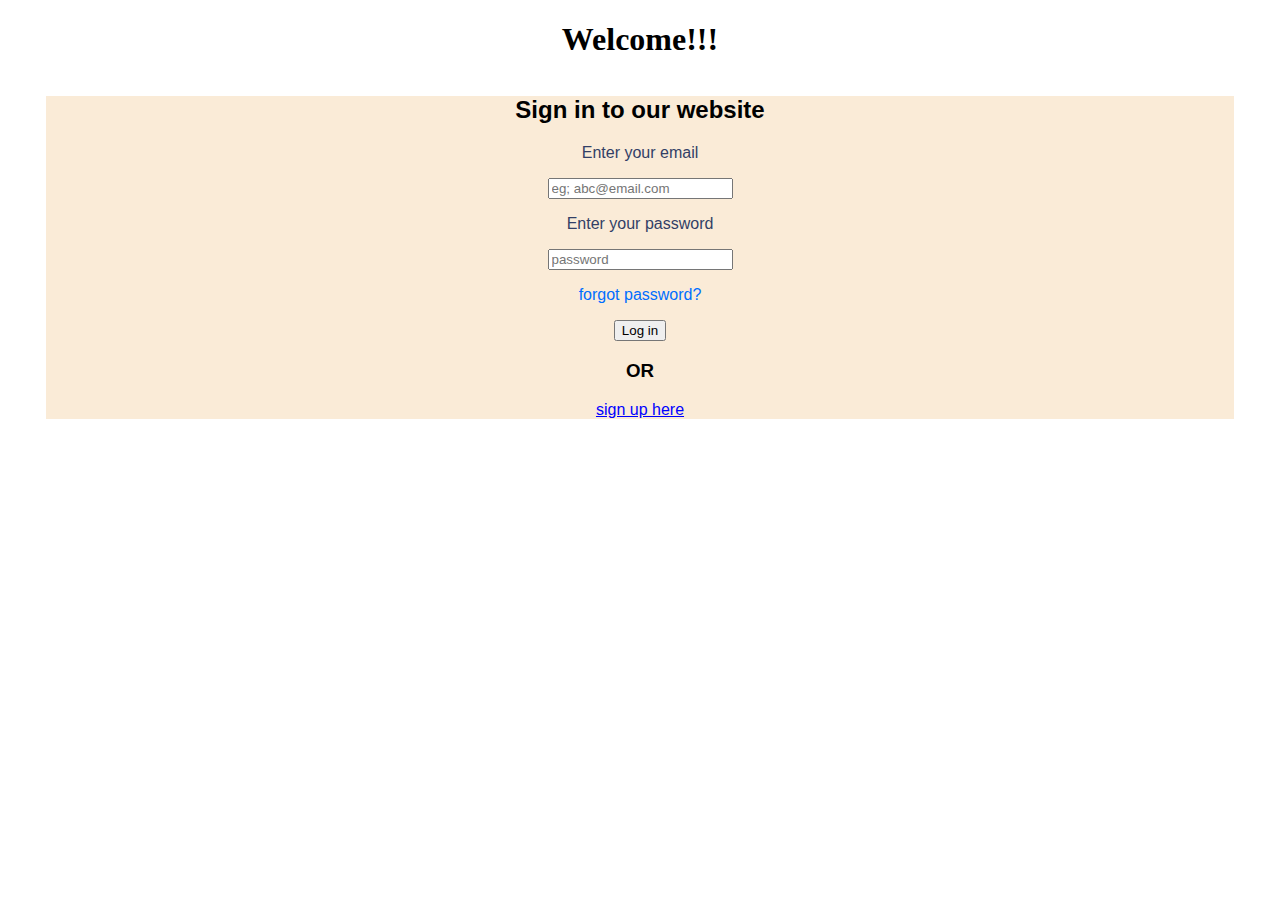
==== index.html @ e190b04e "added files" ====
<!DOCTYPE html>
<html>
<head>
    <title>sign in/shintiemlee</title>
    <meta charset="utf-8" name="viewport" content="width=device-width, initial-scale=0.1">
    <link rel="stylesheet" href="style.css">
</head>
<body>
      <h1>Welcome!!!</h1>
      <div>
         <h2>Sign in to our website</h2>
         <form type="post" action="">
              <p style="color:rgb(50, 63, 102)";>Enter your email</p>
              <input type="text" size="20" placeholder="eg; abc@email.com" required>
              <p style="color:rgb(50,63,102)";>Enter your password</p>
              <input type="password" size="20" placeholder="password" required>
            
              <p style="color:rgb(0, 110, 255)"; title="create new password">forgot password?</p>
              <input type="submit" value="Log in">

         </form>
         <h3>OR</h3>
        <a href="signup.html">sign up here</a>

      </div>

</body>
---- style.css ----
div{background-color: antiquewhite;
    font-family: Arial, Helvetica, sans-serif;
    text-align: center;
   margin:1cm;

    
    
}
h1{ font-family: Georgia, 'Times New Roman', Times, serif;  text-align: center; font-size:"3cm";font-weight: bold;}
a{color:blue; text-decoration: underline; }
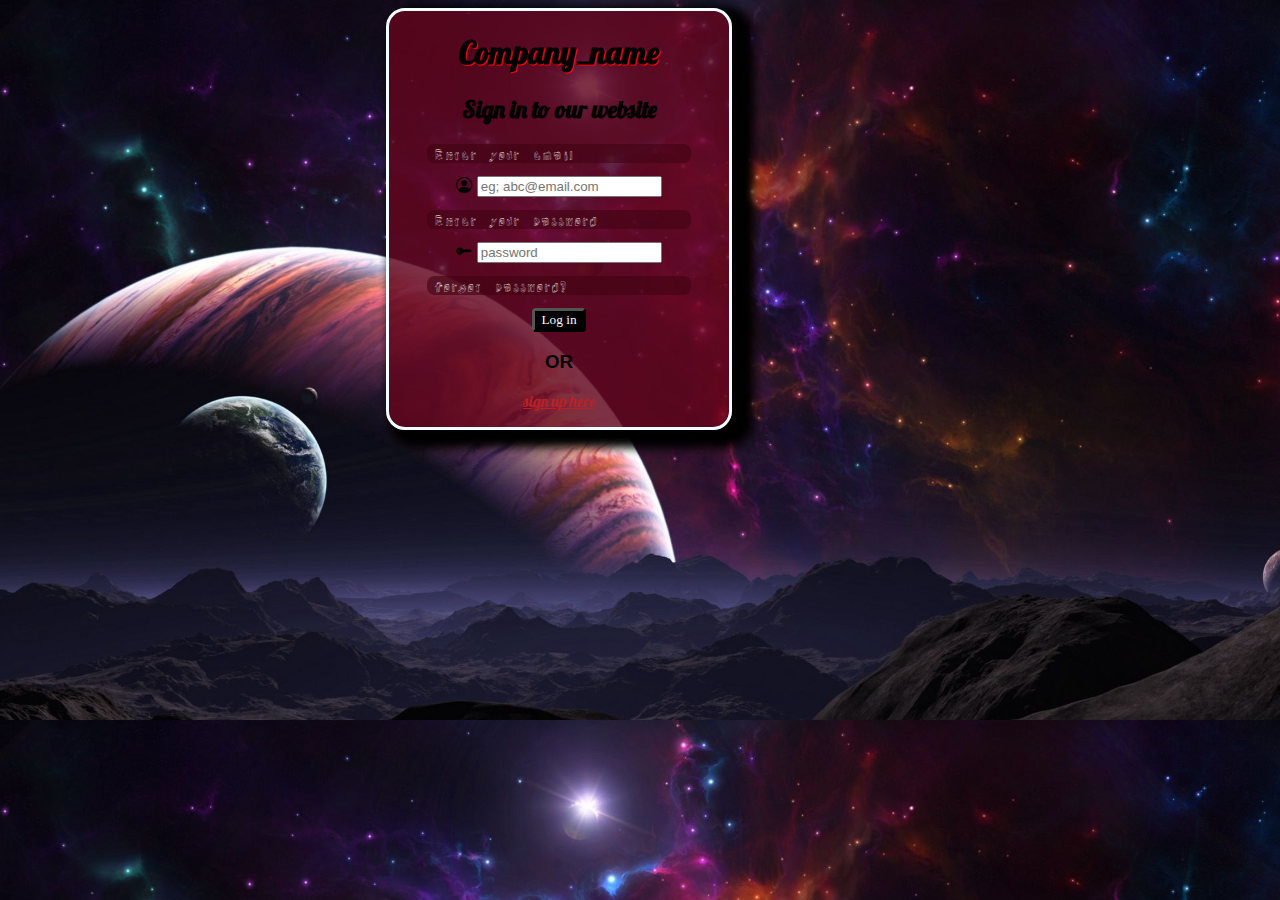
==== commit 69d2a1dd: "updated" ====
--- a/index.html
+++ b/index.html
@@ -2,21 +2,25 @@
 <html>
 <head>
     <title>sign in/shintiemlee</title>
-    <meta charset="utf-8" name="viewport" content="width=device-width, initial-scale=0.1">
+    <meta charset="utf-8" name="viewport" content="width=device-width, initial-scale=1">
+    <link href="https://fonts.googleapis.com/css2?family=Rock+3D&display=swap" rel="stylesheet">
+    <link href="https://fonts.googleapis.com/css2?family=Pushster&display=swap" rel="stylesheet">
+    <link rel="stylesheet" href="https://cdn.jsdelivr.net/npm/bootstrap-icons@1.7.2/font/bootstrap-icons.css">
     <link rel="stylesheet" href="style.css">
 </head>
 <body>
-      <h1>Welcome!!!</h1>
-      <div>
+       <div class="main">
+      <h1>Company_name</h1>
+      
          <h2>Sign in to our website</h2>
          <form type="post" action="">
-              <p style="color:rgb(50, 63, 102)";>Enter your email</p>
-              <input type="text" size="20" placeholder="eg; abc@email.com" required>
-              <p style="color:rgb(50,63,102)";>Enter your password</p>
-              <input type="password" size="20" placeholder="password" required>
+              <div><p>Enter your email</p></div>
+            <i class="bi-person-circle"> </i><input type="text" size="20" placeholder="eg; abc@email.com" required>
+             <div> <p>Enter your password</p></div>
+              <i class="bi-key-fill"> </i><input type="password" size="20" placeholder="password" required>
             
-              <p style="color:rgb(0, 110, 255)"; title="create new password">forgot password?</p>
-              <input type="submit" value="Log in">
+              <div><p title="create new password">forgot password?</p></div>
+              <button>Log in</button>
 
          </form>
          <h3>OR</h3>
--- a/style.css
+++ b/style.css
@@ -1,12 +1,101 @@
 
 
-div{background-color: antiquewhite;
+body{
+    background-size: cover;
+    background-image: url('space.jpg');animation: first 2s;
+    animation-iteration-count: 1;
+    
+
+    }
+    
+
+       div.main{background:rgba(97, 5, 28, 0.822);
     font-family: Arial, Helvetica, sans-serif;
     text-align: center;
-   margin:1cm;
-
-    
+    width: 9cm;
+    height: 11cm;
+    margin-left: 10cm;
+    border-radius: 0.5cm;
+    border-color: azure;
+    box-shadow: 12px 8px 10px 10px black;
+    border-style: solid;
+    border-width: 0.08cm;
+    animation: second 2s;
+    animation-iteration-count: 1;
     
 }
-h1{ font-family: Georgia, 'Times New Roman', Times, serif;  text-align: center; font-size:"3cm";font-weight: bold;}
-a{color:blue; text-decoration: underline; }+
+div.signup{background:rgba(97, 5, 28, 0.822);
+    font-family: Arial, Helvetica, sans-serif;
+    text-align: center;
+    width: 9cm;
+    height: 18cm;
+    margin-left: 10cm;
+    border-radius: 0.5cm;
+    border-color: azure;
+    box-shadow: 12px 8px 10px 10px black;
+    border-style: solid;
+    border-width: 0.08cm;
+    animation: second 2s;
+    animation-iteration-count: 1;
+   
+
+}
+
+
+@keyframes first
+{  0%{background-image: url(asteroid.jpg) ;opacity: 0;}
+   50%{background-image:  url(asteroid.jpg) ;opacity:0.5 ;}
+   100%{background-image:  url(asteroid.jpg)  ; opacity:1;}
+
+}
+
+@keyframes second
+{    0%{background:rgba(13, 102, 18, 0.685) ;opacity: 0;}
+     50%{background:rgba(13, 102, 18, 0.685) ;opacity:0.5 ;}
+   100%{background:rgba(13, 102, 18, 0.685) ; opacity:1;}
+
+}
+
+h1{ font-family: 'Pushster', cursive;  text-align: center; font-size:"4.5cm";font-weight: bold;
+text-shadow:1px 1px red ;}
+h2{font-family: 'Pushster', cursive; font-size: "2.5cm";}
+a{color:rgb(187, 31, 38); text-decoration: underline;font-family: 'Pushster', cursive; }
+a:hover{color:rgb(24, 156, 19);
+text-decoration: underline;
+text-shadow: 4px;}
+
+div
+{ background:rgba(65, 4, 19, 0.623);
+    margin-left: 1cm;
+    margin-right: 1cm;
+    border-radius:0.2cm;
+
+}
+
+p
+{
+text-align: left;
+margin-left: 0.2cm;
+color: white;
+font-family: 'Rock 3D', cursive;
+font-size: small;
+}
+
+button
+{  background-color:black;
+    border-radius: 0.1cm;
+    border-width: 0.08cm;
+    color:snow;
+    font-family:'Times New Roman', Times, serif;
+
+
+}
+button:hover{border-color: seashell;
+    background-color:rgb(105, 41, 11);
+    box-shadow: 2px 2px 2px 2px black;
+
+}
+
+
+
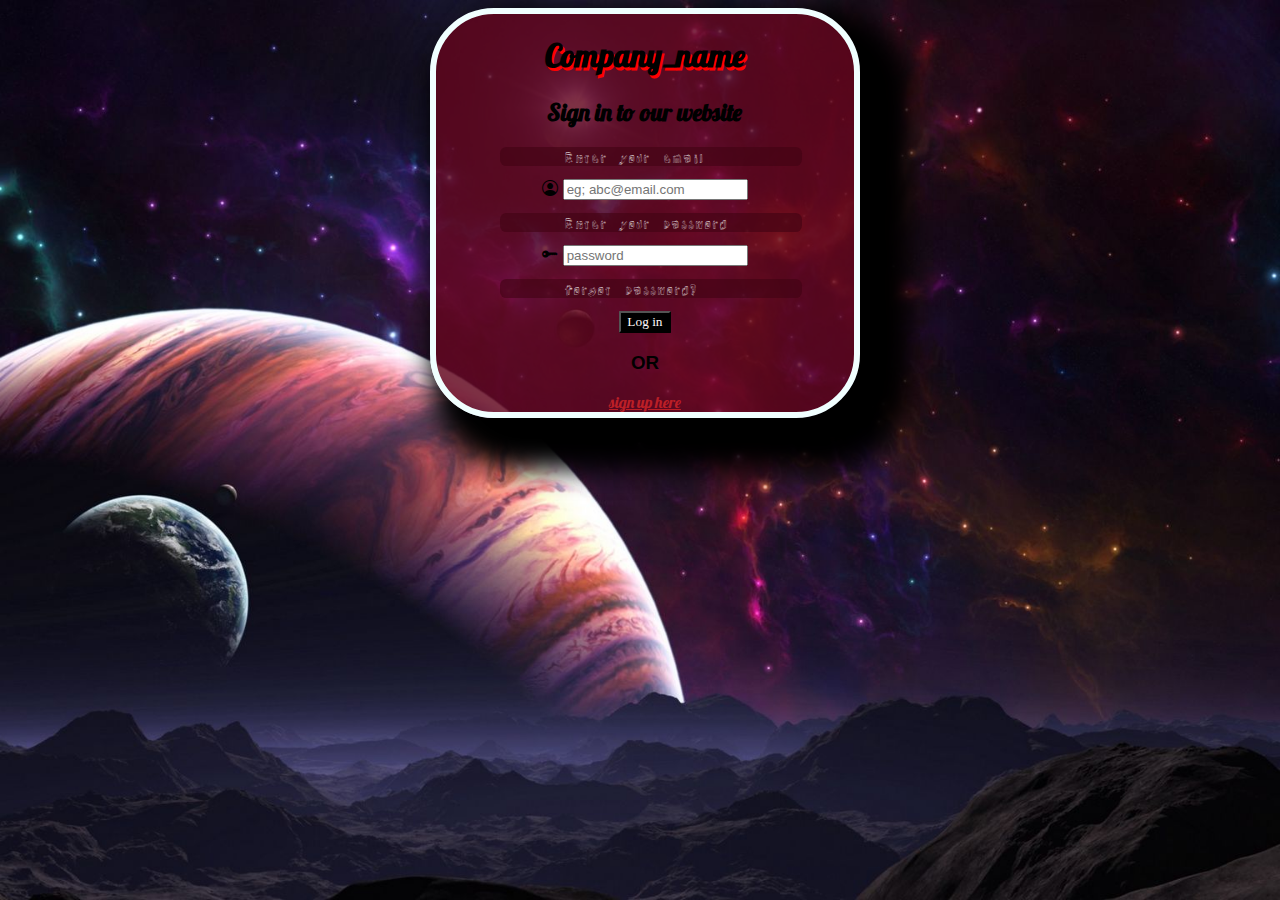
==== commit f36d58c2: "updated" ====
--- a/index.html
+++ b/index.html
@@ -2,7 +2,8 @@
 <html>
 <head>
     <title>sign in/shintiemlee</title>
-    <meta charset="utf-8" name="viewport" content="width=device-width, initial-scale=1">
+    <meta charset="utf-8">
+    <meta name="viewport" content="width=device-width, initial-scale=1.0"/>
     <link href="https://fonts.googleapis.com/css2?family=Rock+3D&display=swap" rel="stylesheet">
     <link href="https://fonts.googleapis.com/css2?family=Pushster&display=swap" rel="stylesheet">
     <link rel="stylesheet" href="https://cdn.jsdelivr.net/npm/bootstrap-icons@1.7.2/font/bootstrap-icons.css">
@@ -25,6 +26,7 @@
          </form>
          <h3>OR</h3>
         <a href="signup.html">sign up here</a>
+        <br>
 
       </div>
 
--- a/style.css
+++ b/style.css
@@ -4,6 +4,11 @@
     background-size: cover;
     background-image: url('space.jpg');animation: first 2s;
     animation-iteration-count: 1;
+    max-width: 100%;
+    max-height: 100%;
+    background-repeat: no-repeat;
+    background-attachment: fixed;
+    background-position: center;
     
 
     }
@@ -12,15 +17,16 @@
        div.main{background:rgba(97, 5, 28, 0.822);
     font-family: Arial, Helvetica, sans-serif;
     text-align: center;
-    width: 9cm;
-    height: 11cm;
-    margin-left: 10cm;
-    border-radius: 0.5cm;
+    width: 33%;
+    height: 45%;
+    margin-left: 33vw;
+    margin-right: 33vw;
+    border-radius: 5vw;
     border-color: azure;
-    box-shadow: 12px 8px 10px 10px black;
+    box-shadow: 2vw 2vw 2vw 2vw black;
     border-style: solid;
-    border-width: 0.08cm;
-    animation: second 2s;
+    border-width: 0.5vw;
+    animation: second 1.2s;
     animation-iteration-count: 1;
     
 }
@@ -28,15 +34,16 @@
 div.signup{background:rgba(97, 5, 28, 0.822);
     font-family: Arial, Helvetica, sans-serif;
     text-align: center;
-    width: 9cm;
-    height: 18cm;
-    margin-left: 10cm;
-    border-radius: 0.5cm;
+    width: 33%; 
+    height: 65%;
+    margin-left: 33vw;
+    margin-right: 33vw;
+    border-radius: 5vw;
     border-color: azure;
-    box-shadow: 12px 8px 10px 10px black;
+    box-shadow: 2vw 2vw 2vw 2vw black;
     border-style: solid;
-    border-width: 0.08cm;
-    animation: second 2s;
+    border-width: 0.5vw;
+    animation: second 1.2s;
     animation-iteration-count: 1;
    
 
@@ -45,38 +52,40 @@
 
 @keyframes first
 {  0%{background-image: url(asteroid.jpg) ;opacity: 0;}
-   50%{background-image:  url(asteroid.jpg) ;opacity:0.5 ;}
-   100%{background-image:  url(asteroid.jpg)  ; opacity:1;}
+   40%{background-image:  url(asteroid.jpg) ;opacity:0.4 ;}
+   60%{background-image: url(space.jpg);opacity: 0.6;}
+   100%{background-image:  url(space.jpg)  ; opacity:1;}
 
 }
 
 @keyframes second
 {    0%{background:rgba(13, 102, 18, 0.685) ;opacity: 0;}
-     50%{background:rgba(13, 102, 18, 0.685) ;opacity:0.5 ;}
-   100%{background:rgba(13, 102, 18, 0.685) ; opacity:1;}
+     40%{background:rgba(13, 102, 18, 0.685) ;opacity:0.4 ;}
+     60%{background: rgba(97, 5, 28, 0.822);opacity:0.6;}
+   100%{background:rgba(97, 5, 28, 0.822) ; opacity:1;}
 
 }
 
-h1{ font-family: 'Pushster', cursive;  text-align: center; font-size:"4.5cm";font-weight: bold;
-text-shadow:1px 1px red ;}
-h2{font-family: 'Pushster', cursive; font-size: "2.5cm";}
+h1{ font-family: 'Pushster', cursive;  text-align: center; font-size:"3vw";font-weight: bold;
+text-shadow:0.2vw 0.2vw red ;}
+h2{font-family: 'Pushster', cursive; font-size: "1.5vw";}
 a{color:rgb(187, 31, 38); text-decoration: underline;font-family: 'Pushster', cursive; }
 a:hover{color:rgb(24, 156, 19);
 text-decoration: underline;
-text-shadow: 4px;}
+text-shadow: 2vw;}
 
 div
 { background:rgba(65, 4, 19, 0.623);
-    margin-left: 1cm;
-    margin-right: 1cm;
-    border-radius:0.2cm;
+    margin-left: 5vw;
+    margin-right: 4vw;
+    border-radius:0.5vw;
 
 }
 
 p
 {
 text-align: left;
-margin-left: 0.2cm;
+margin-left: 5vw;
 color: white;
 font-family: 'Rock 3D', cursive;
 font-size: small;
@@ -84,8 +93,8 @@
 
 button
 {  background-color:black;
-    border-radius: 0.1cm;
-    border-width: 0.08cm;
+    border-radius: 0.1vw;
+    border-width: 0.2vw;
     color:snow;
     font-family:'Times New Roman', Times, serif;
 
@@ -93,9 +102,12 @@
 }
 button:hover{border-color: seashell;
     background-color:rgb(105, 41, 11);
-    box-shadow: 2px 2px 2px 2px black;
+    box-shadow: 0.3vw 0.3vw 0.1vw 0.1vw black;
 
 }
 
 
-
+input
+{width: 75%%;
+ height: 8%;
+}
